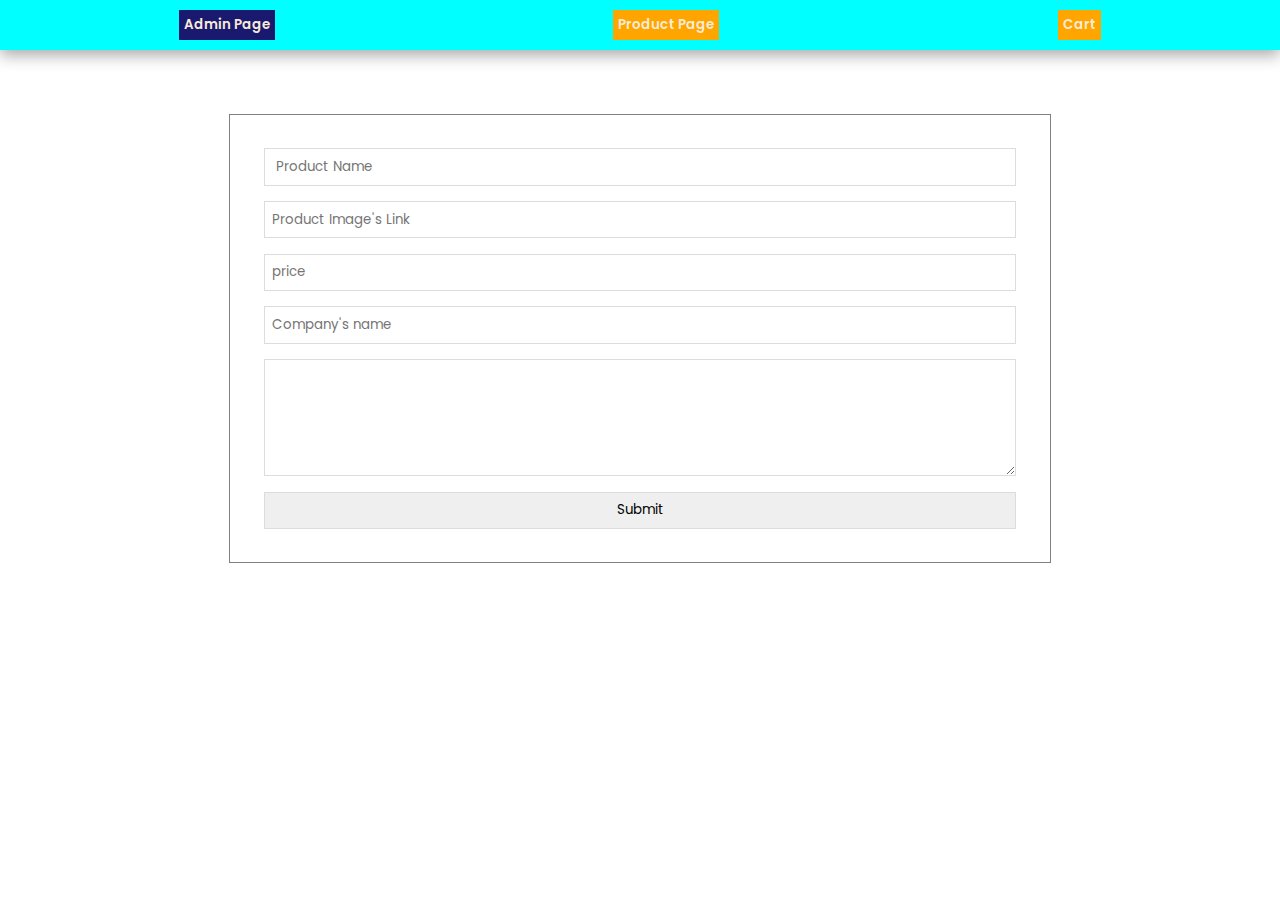
==== vJS-HTML Store/index.html @ 126630ab "vJS init" ====
<!DOCTYPE html>
<html lang="en">
<head>
    <meta charset="UTF-8">
    <meta name="viewport" content="width=device-width, initial-scale=1.0">
    <title>Document</title>
    <link rel="preconnect" href="https://fonts.googleapis.com">
<link rel="preconnect" href="https://fonts.gstatic.com" crossorigin>
<link href="https://fonts.googleapis.com/css2?family=DM+Sans:opsz,wght@9..40,300&family=Poppins:wght@200&display=swap" rel="stylesheet">

   <link rel="stylesheet" href="./style/index.css">
</head>
<body>
    <div class="navbar">
        <button id="adminBtn">Admin Page</button>
        <button id="productBtn">Product Page</button>
        <button id="cartBtn">Cart</button>
    </div>

    <div id="formDiv">
        <form>
            <input id="name" type="text" placeholder=" Product Name">
            <input id="imgSrc" placeholder="Product Image's Link">
            <input id="price" type="number" placeholder="price">
            <input id="company" placeholder="Company's name">
            <textarea id="desc" name="Description" rows="5" cols="20"></textarea>
            <input type="submit">
        </form>
    </div>
</body>
</html>

<script src="./script/index.js">
   
</script>
---- vJS-HTML Store/style/index.css ----
*{
    font-family: 'DM Sans', sans-serif;
    font-family: 'Poppins', sans-serif;
    
}
.navbar{
    display: flex;
    justify-content: space-around;
    /* border: 1px solid black; */
    padding: 10px;
    background-color: aqua;
    box-shadow: rgba(0, 0, 0, 0.35) 0px 5px 15px;
}
.navbar>button:nth-child(1){
    background-color: midnightblue;
}
.navbar>button{
    border: none;
    background-color:orange;
    padding: 5px;
    font-weight: 600;
    color: antiquewhite;
} 
body{
    padding: 0;
    margin: 0;
}
form{
    display: flex;
    flex-direction: column;
}
#formDiv{
    width: 60%;
    margin: auto;
    margin-top: 5%;
    border: 1px solid grey;
    padding: 2%;
}
#formDiv>form>input,textarea{
    border: 1px solid gainsboro;
    padding: 1% 1%;
    margin: 1% 1%;
}
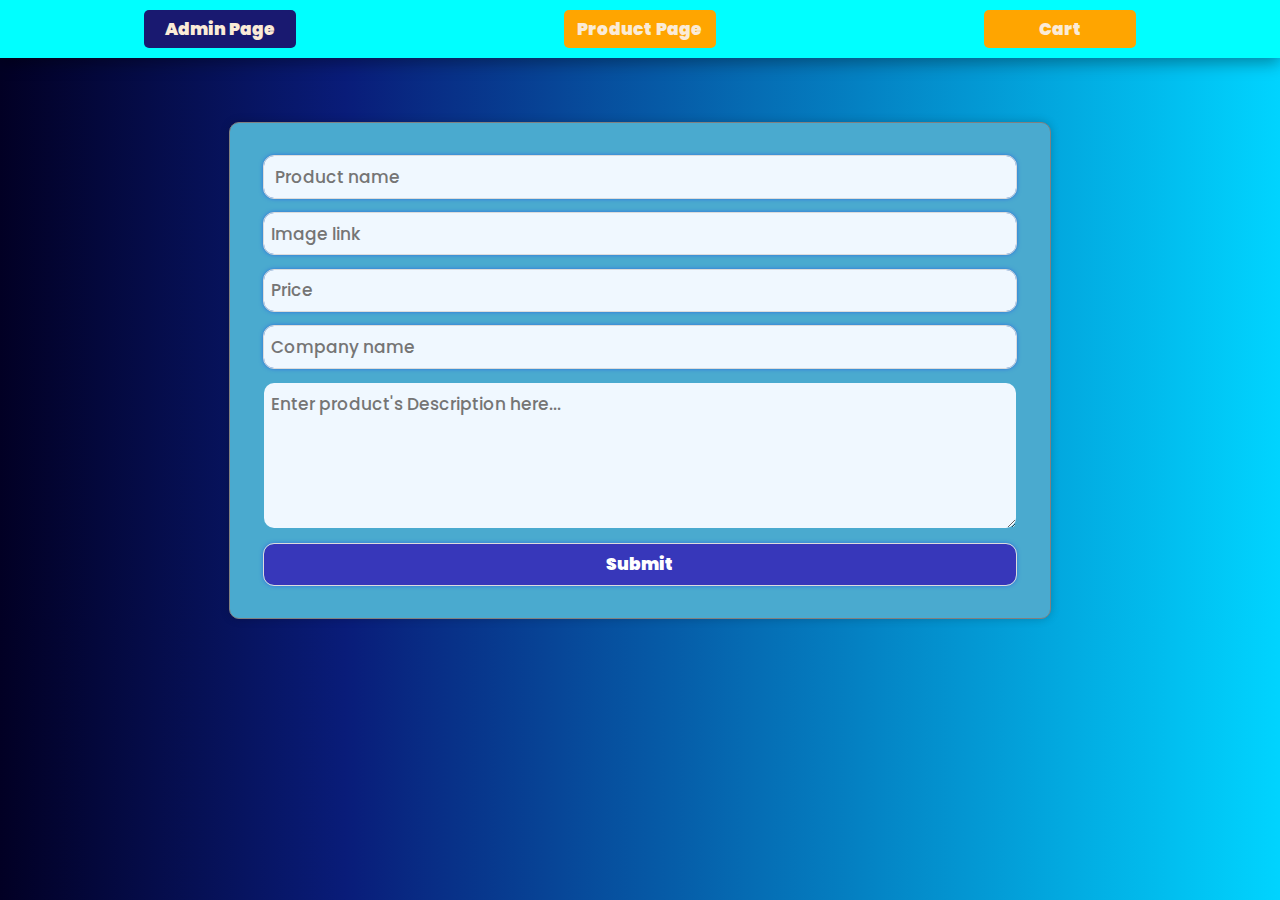
==== commit 35a65163: "init css updates/addition" ====
--- a/vJS-HTML Store/index.html
+++ b/vJS-HTML Store/index.html
@@ -19,11 +19,11 @@
 
     <div id="formDiv">
         <form>
-            <input id="name" type="text" placeholder=" Product Name">
-            <input id="imgSrc" placeholder="Product Image's Link">
-            <input id="price" type="number" placeholder="price">
-            <input id="company" placeholder="Company's name">
-            <textarea id="desc" name="Description" rows="5" cols="20"></textarea>
+            <input id="name" type="text" placeholder=" Product name">
+            <input id="imgSrc" placeholder="Image link">
+            <input id="price" type="number" placeholder="Price">
+            <input id="company" placeholder="Company name">
+            <textarea id="desc" name="Description" rows="5" cols="20" placeholder="Enter product's Description here..."></textarea>
             <input type="submit">
         </form>
     </div>
--- a/vJS-HTML Store/style/index.css
+++ b/vJS-HTML Store/style/index.css
@@ -3,6 +3,7 @@
     font-family: 'Poppins', sans-serif;
     
 }
+
 .navbar{
     display: flex;
     justify-content: space-around;
@@ -10,9 +11,8 @@
     padding: 10px;
     background-color: aqua;
     box-shadow: rgba(0, 0, 0, 0.35) 0px 5px 15px;
-}
-.navbar>button:nth-child(1){
-    background-color: midnightblue;
+    position: sticky;
+    top: 0;
 }
 .navbar>button{
     border: none;
@@ -20,10 +20,23 @@
     padding: 5px;
     font-weight: 600;
     color: antiquewhite;
+    width: 12%;
+    padding: 6px 10px;
+    border-radius: 5px;
+    font-weight: 1000;
+    font-size: 17px;
 } 
+.navbar>button:nth-child(1){
+    background-color: midnightblue;
+}
+
 body{
+    background: rgb(2,0,36);
+background: linear-gradient(90deg, rgba(2,0,36,1) 0%, rgba(9,28,121,1) 27%, rgba(0,212,255,1) 100%);
+
     padding: 0;
     margin: 0;
+    height: 100%;
 }
 form{
     display: flex;
@@ -35,9 +48,34 @@
     margin-top: 5%;
     border: 1px solid grey;
     padding: 2%;
+    background-color: #4aaacf; /* Light blue */
+    color: #333; /* Dark text color for the form */
+    /* padding: 20px; */
+    border-radius: 10px;
+    box-shadow: 0 0 10px rgba(0, 0, 0, 0.2);
 }
 #formDiv>form>input,textarea{
-    border: 1px solid gainsboro;
+    /* border: 1px solid gainsboro; */
+    border: none;
     padding: 1% 1%;
     margin: 1% 1%;
+    color: rgb(2, 74, 74);
+    font-size: 17px;
+    font-weight: 500;
+    border-radius: 10px 10px 10px 10px; 
+    background-color: aliceblue;
+}
+#formDiv>form>input[type="submit"]{
+    background-color: rgb(55, 55, 186);
+    border: none;
+    color: white;
+    font-weight: 1000;
+}
+#formDiv>form>input[type="submit"]:hover{
+    background-color: rgb(127, 253, 255);
+    color: midnightblue;
+}
+#formDiv>form>input,textarea:focus{
+    outline: 1px solid gainsboro; 
+    box-shadow: 0 0 5px rgba(0, 0, 255, 0.5);
 }